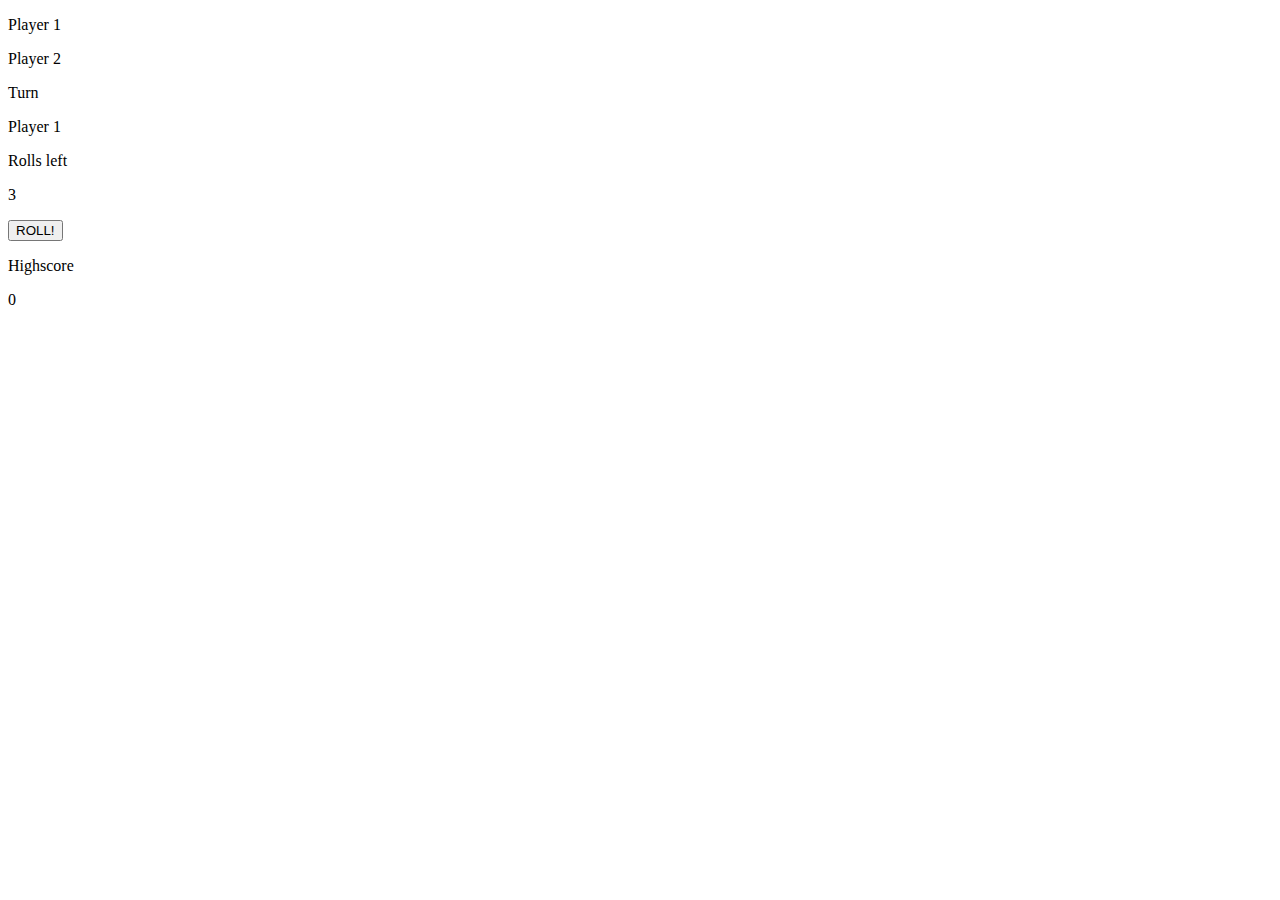
==== Yahtzee/Yahtzee.html @ 0fe16d60 "Progress" ====
<!DOCTYPE html>
<html>
<head>
    <meta charset="utf-8">
    <meta http-equiv="X-UA-Compatible" content="IE=edge">
    <title></title>
    <meta name="description" content="">
    <meta name="viewport" content="width=device-width, initial-scale=1">
    <link rel="Yahtzee" href="Yahtzee.js">
</head>
<body>
    <div class = "content">
    <div class = "header">
        <div class = "names header--item"> 
            <p id="name1">Player 1</p>
            <p id="name2">Player 2</p>
        </div>
        <div class = "turn header--item">
            <p class="header--text">Turn</p>
            <p class="header--text">Player 1</p>
        </div>
        <div class = "rolls header--item">
            <p class="header--text">Rolls left</p>
            <p class="header--text">3</p>
        </div>
        <button class = "rollButton header--item "onclick="foo()"> ROLL!</button>
        <div class = "highscore header--item">
            <p class="header--text">Highscore</p>
            <p class="header--text">0</p>
        </div>
    
    </div>
    <div class ="main"> 
        <div class = "p1 player main--item">
            <div class = "player--item"></div>
        </div>
        <div class= "table main--item">
            
        </div>
        <div class = "p2 player main--item">
            
        </div>
        
    </div>
    
</div>

<script src="Yahtzee.js"></script>
</body>
</html>
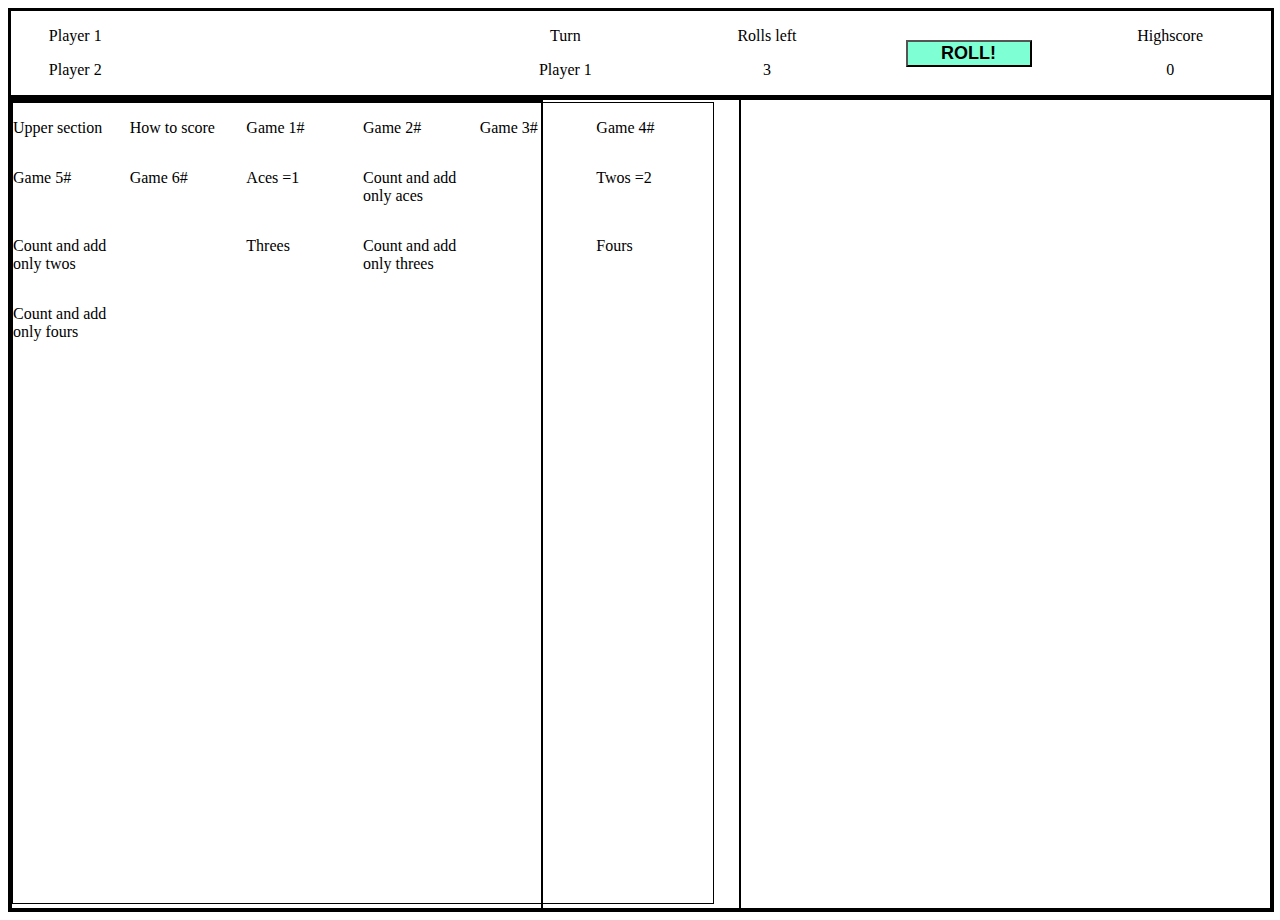
==== commit a14397b2: "Progress" ====
--- a/Yahtzee/Yahtzee.html
+++ b/Yahtzee/Yahtzee.html
@@ -6,7 +6,7 @@
     <title></title>
     <meta name="description" content="">
     <meta name="viewport" content="width=device-width, initial-scale=1">
-    <link rel="Yahtzee" href="Yahtzee.js">
+    <link rel="stylesheet" href="Yahtzee.css">
 </head>
 <body>
     <div class = "content">
@@ -31,8 +31,31 @@
     
     </div>
     <div class ="main"> 
-        <div class = "p1 player main--item">
-            <div class = "player--item"></div>
+        <div  class = "p1 player main--item">
+            <div class = "upperbar"></div>
+            <div class = "player--item">
+                <p>Upper section</p>
+                <p>How to score</p>
+                <p>Game 1#</p>
+                <p>Game 2#</p>
+                <p>Game 3#</p>
+                <p>Game 4#</p>
+                <p>Game 5#</p>
+                <p>Game 6#</p>
+                
+                <p>Aces =1</p>
+                <p>Count and add only aces</p>
+                <br>
+                <p>Twos =2</p>
+                <p>Count and add only twos</p>
+                <br>
+                <p>Threes</p>
+                <p>Count and add only threes</p>
+                <br>
+                <p>Fours</p>
+                <p>Count and add only fours</p>
+            </div>
+            
         </div>
         <div class= "table main--item">
             
--- a/Yahtzee/Yahtzee.css
+++ b/Yahtzee/Yahtzee.css
@@ -0,0 +1,76 @@
+.content{
+    width:100%;
+    height: 100%;
+    margin: 0 auto;
+    border: 1px solid black;
+    display: flex;
+    flex-direction: column;
+}
+.header{
+    border: 2px solid black;
+    display: flex;
+    min-height: fit-content;
+    word-wrap:break-word;
+}
+.player{
+    width: 42%;
+}
+.main{
+    display:  flex;
+    flex-direction: row;
+    flex-wrap: wrap;
+    min-height: 90vh;
+    flex-basis: 10px;  
+    justify-content: space-between;
+    border:  2px solid black;
+}
+.main--item{
+    min-width: 20vh;
+    max-width: 100%;
+    border:  2px solid black;
+    margin :-1px;
+}
+.table{
+flex: 1;
+}
+
+.header--item{
+    min-width:10%;
+    margin: auto;
+}
+.header--text{
+    text-align: center;
+}
+.names{
+    min-width: 30%;
+}
+.rollButton{
+    background-color: aquamarine;
+    font-size: large;
+    font-weight:bold;
+    cursor: pointer;
+}
+
+.player--item{
+    grid-template-rows: repeat(21, 1fr);
+    grid-template-columns: repeat(6, 1fr);
+    border: 1px solid black;
+    display: grid;
+    height: 800px;
+    width: 700px;
+}
+.upperbar{
+    grid-template-columns:repeat(8, 1fr) ;
+    grid-template-rows: 1fr ;
+        border: 1px solid black;
+    display: grid;
+    height: 1fr;
+}
+.sidebar{
+    grid-template-columns: 1fr 1fr;
+    grid-template-rows:repeat(22, 1fr) ;
+        border: 1px solid black;
+    display: grid;
+    height: 100px;
+    width: 500px;
+}